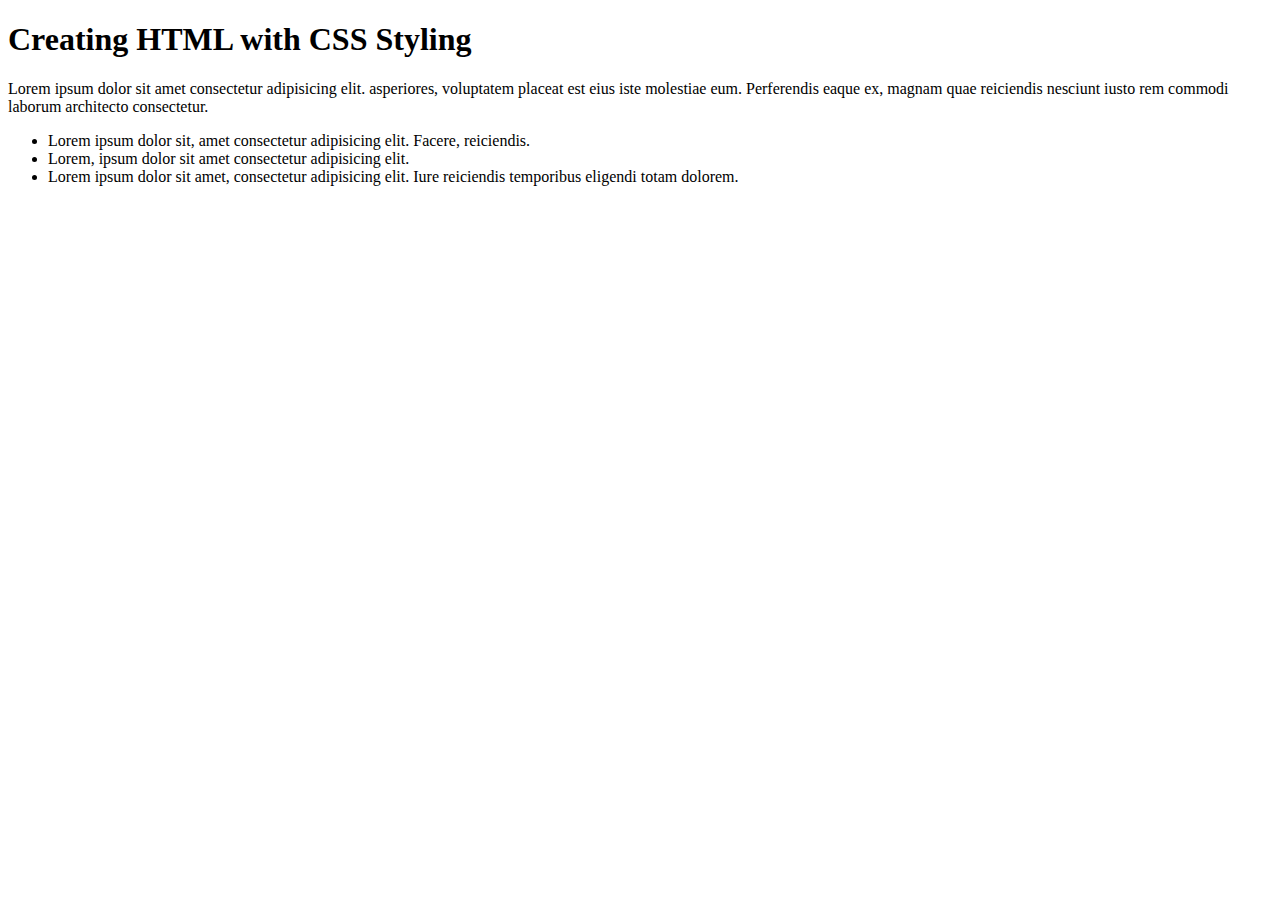
==== CSS_Basic/index.html @ 8dbf7632 "CSS_Exercise_Baisc" ====
<!DOCTYPE html>
<html lang="en">
<head>
    <meta charset="UTF-8">
    <meta http-equiv="X-UA-Compatible" content="IE=edge">
    <meta name="viewport" content="width=device-width, initial-scale=1.0">
    <title>Document</title>
</head>
<body>
    <h1>Creating HTML with CSS Styling</h1>
    <div class="container">
        <div class="left" id="first">
            <div class="left" id="third">
                <p>Lorem ipsum dolor sit amet consectetur adipisicing elit. <span> asperiores, voluptatem placeat</span> est eius iste molestiae eum. Perferendis eaque ex, magnam quae reiciendis nesciunt iusto rem commodi laborum architecto consectetur.</p>
            </div>
            <div class="left" id="fourth">
                <ul>
                    <li>Lorem ipsum dolor sit, <span>amet consectetur</span> adipisicing elit. Facere, reiciendis.</li>
                    <li>Lorem, ipsum dolor sit amet consectetur <span>adipisicing elit.</span></li>
                    <li>Lorem <span>ipsum dolor</span> sit amet, consectetur adipisicing elit. Iure reiciendis temporibus eligendi totam dolorem.
                    </li>
                </ul>
            </div>
        </div>
    </div>
</body>
</html>
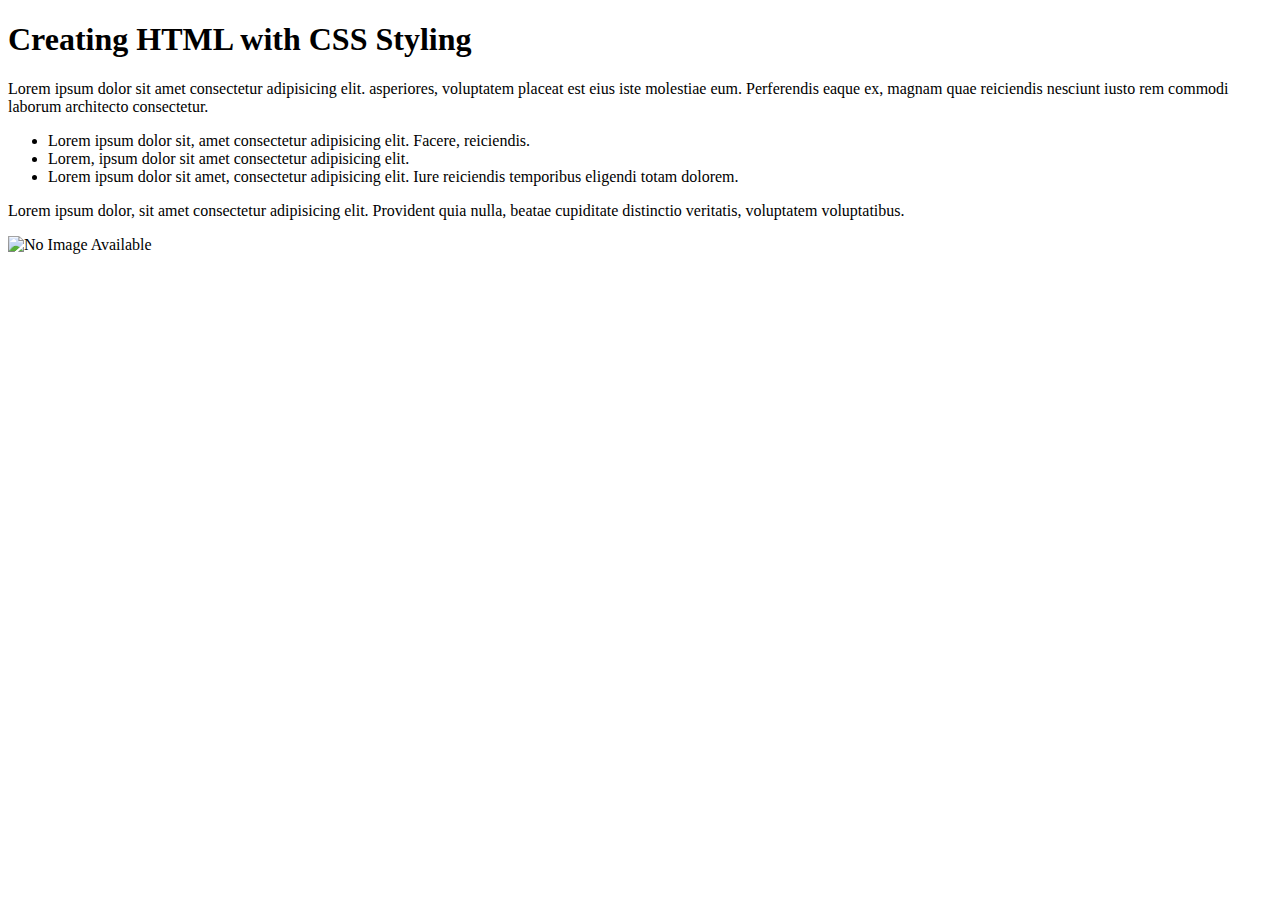
==== commit fe43218d: "Finishing HTML Code" ====
--- a/CSS_Basic/index.html
+++ b/CSS_Basic/index.html
@@ -4,11 +4,13 @@
     <meta charset="UTF-8">
     <meta http-equiv="X-UA-Compatible" content="IE=edge">
     <meta name="viewport" content="width=device-width, initial-scale=1.0">
-    <title>Document</title>
+    <link  rel='stylesheet' type='text/css'  href='styles.css'>
+    <title>CSS Styling with HTML</title>
 </head>
 <body>
     <h1>Creating HTML with CSS Styling</h1>
     <div class="container">
+        
         <div class="left" id="first">
             <div class="left" id="third">
                 <p>Lorem ipsum dolor sit amet consectetur adipisicing elit. <span> asperiores, voluptatem placeat</span> est eius iste molestiae eum. Perferendis eaque ex, magnam quae reiciendis nesciunt iusto rem commodi laborum architecto consectetur.</p>
@@ -21,7 +23,21 @@
                     </li>
                 </ul>
             </div>
+        
         </div>
+
+        <div class="right" id="second">
+            <div class="right" id="fifth">
+                <p>Lorem ipsum dolor, sit amet consectetur adipisicing elit. Provident quia nulla, beatae cupiditate distinctio veritatis, voluptatem voluptatibus.</p>
+            </div>
+
+            <div class="right" id="sixth">
+                <img src="https://i.imgur.com/vj76VCo.jpeg" alt="No Image Available" width="200" height="200">
+            </div>
+
+        </div>
+            
+
     </div>
 </body>
 </html>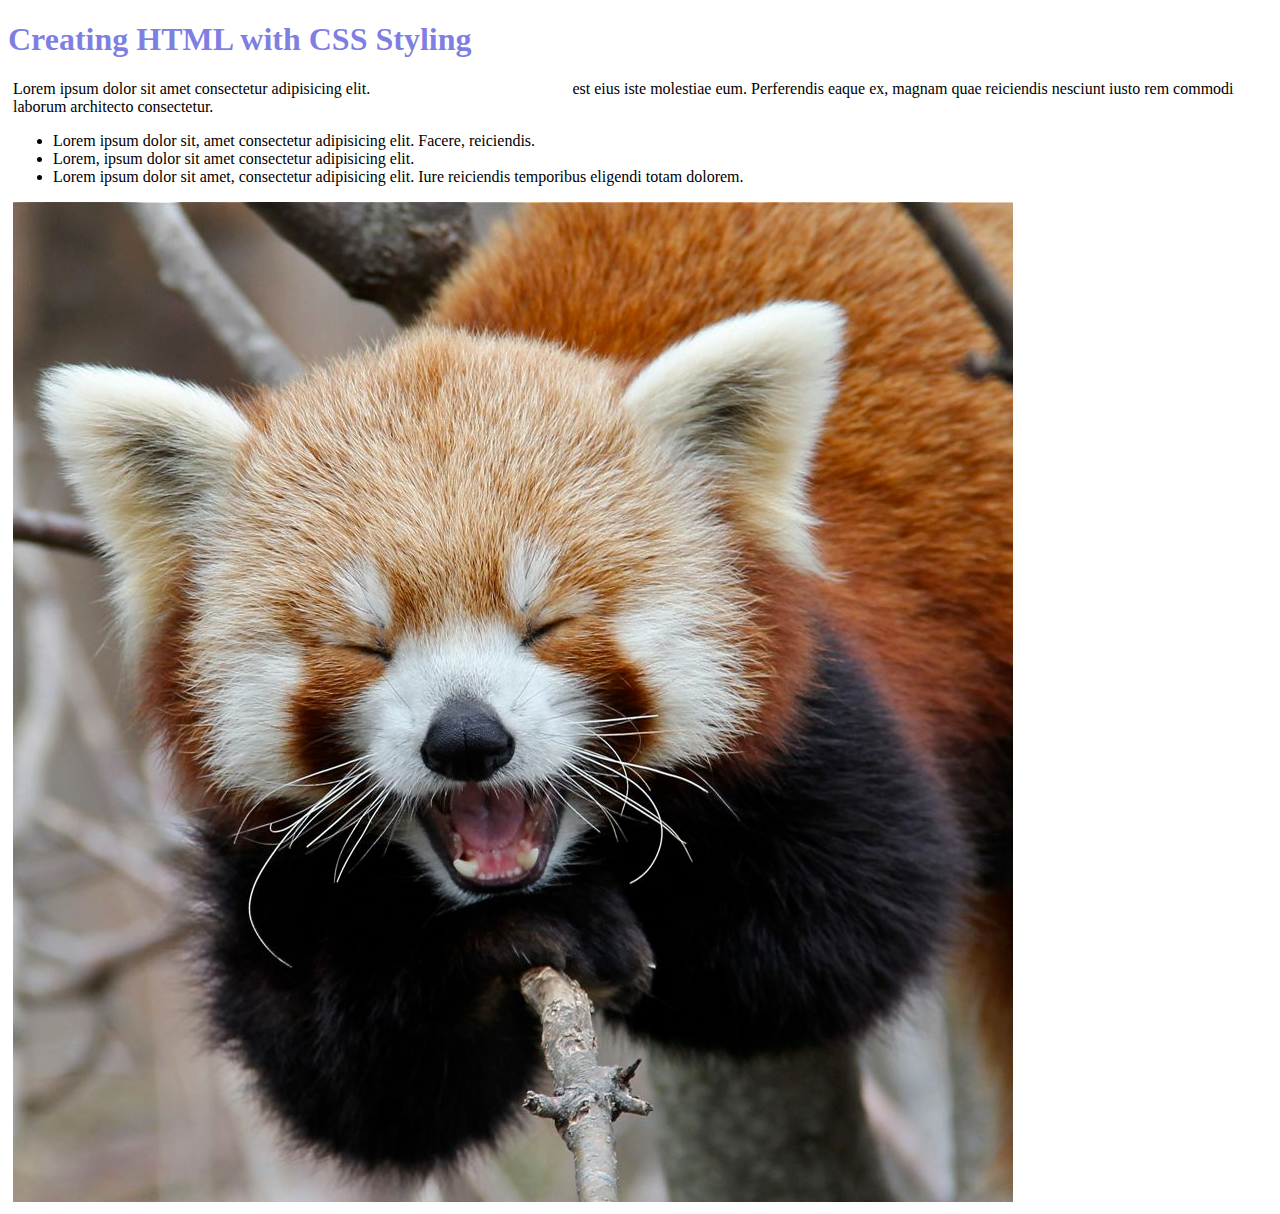
==== commit 8f635b27: "styles.css" ====
--- a/CSS_Basic/index.html
+++ b/CSS_Basic/index.html
@@ -32,7 +32,7 @@
             </div>
 
             <div class="right" id="sixth">
-                <img src="https://i.imgur.com/vj76VCo.jpeg" alt="No Image Available" width="200" height="200">
+                <img src="img123.jpeg" alt="No Image Available" >
             </div>
 
         </div>
--- a/CSS_Basic/styles.css
+++ b/CSS_Basic/styles.css
@@ -0,0 +1,25 @@
+.container {
+margin: 5px;
+}
+
+h1 {
+    color: rgba(78, 78, 216, 0.729);
+}
+
+#third span{
+visibility: hidden 
+
+}
+
+.right p {
+visibility: hidden;
+display: none;
+
+}
+
+img {
+    width:300;
+    height:300;
+
+
+}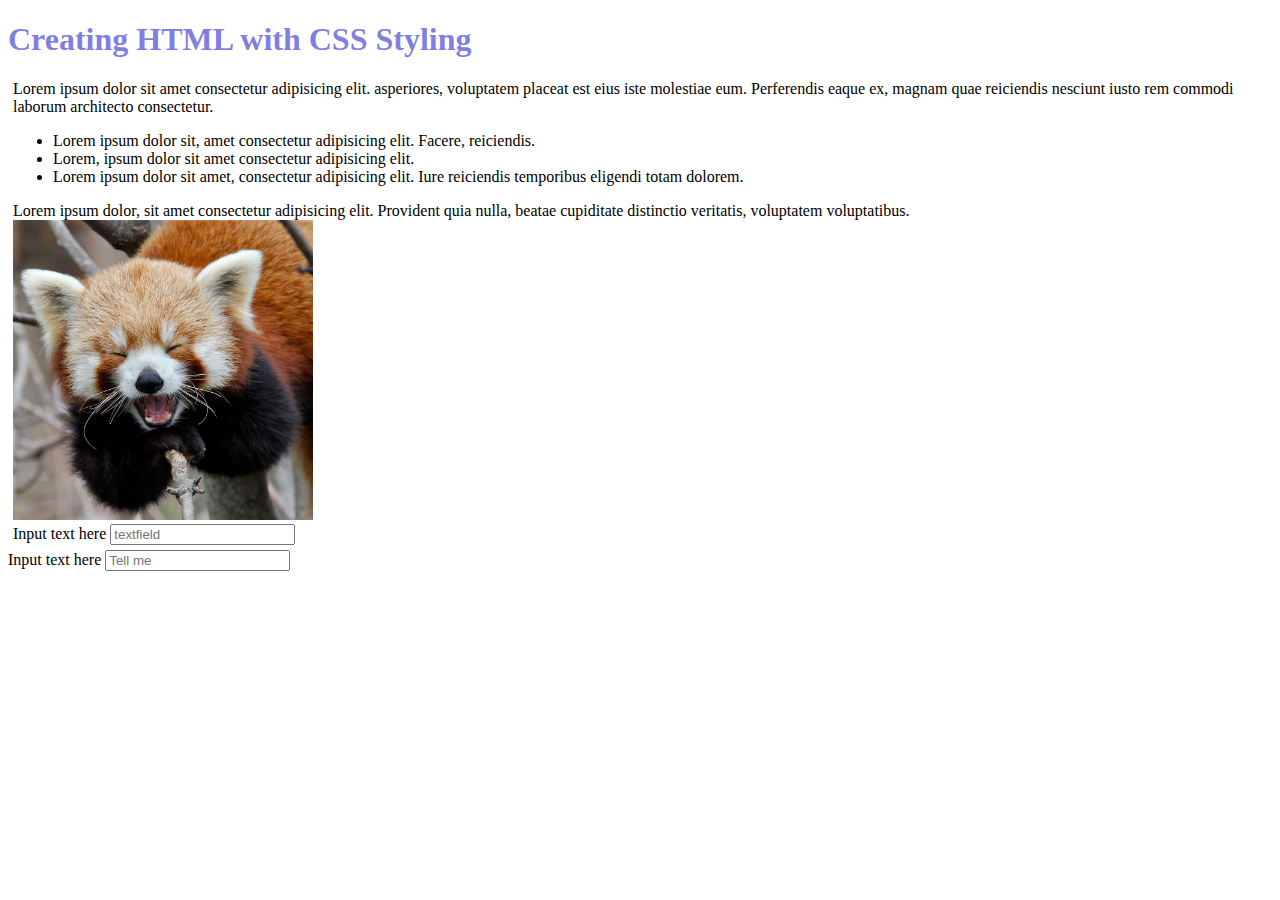
==== commit c2e7005a: "changes" ====
--- a/CSS_Basic/index.html
+++ b/CSS_Basic/index.html
@@ -36,8 +36,16 @@
             </div>
 
         </div>
+
+        <form>
+           <label for="textfield">Input text here</label>
+           <input type="text" placeholder="textfield">
+        </form>
             
-
     </div>
+    <form>
+        <label for="Tell me">Input text here</label>
+        <input type="text" placeholder="Tell me">
+     </form>
 </body>
 </html>--- a/CSS_Basic/styles.css
+++ b/CSS_Basic/styles.css
@@ -7,19 +7,19 @@
 }
 
 #third span{
-visibility: hidden 
+visibility: visible 
 
 }
 
 .right p {
-visibility: hidden;
-display: none;
+visibility: visible;
+display: inline;
 
 }
 
 img {
-    width:300;
-    height:300;
+    width:300px;
+    height:300px;
 
 
 }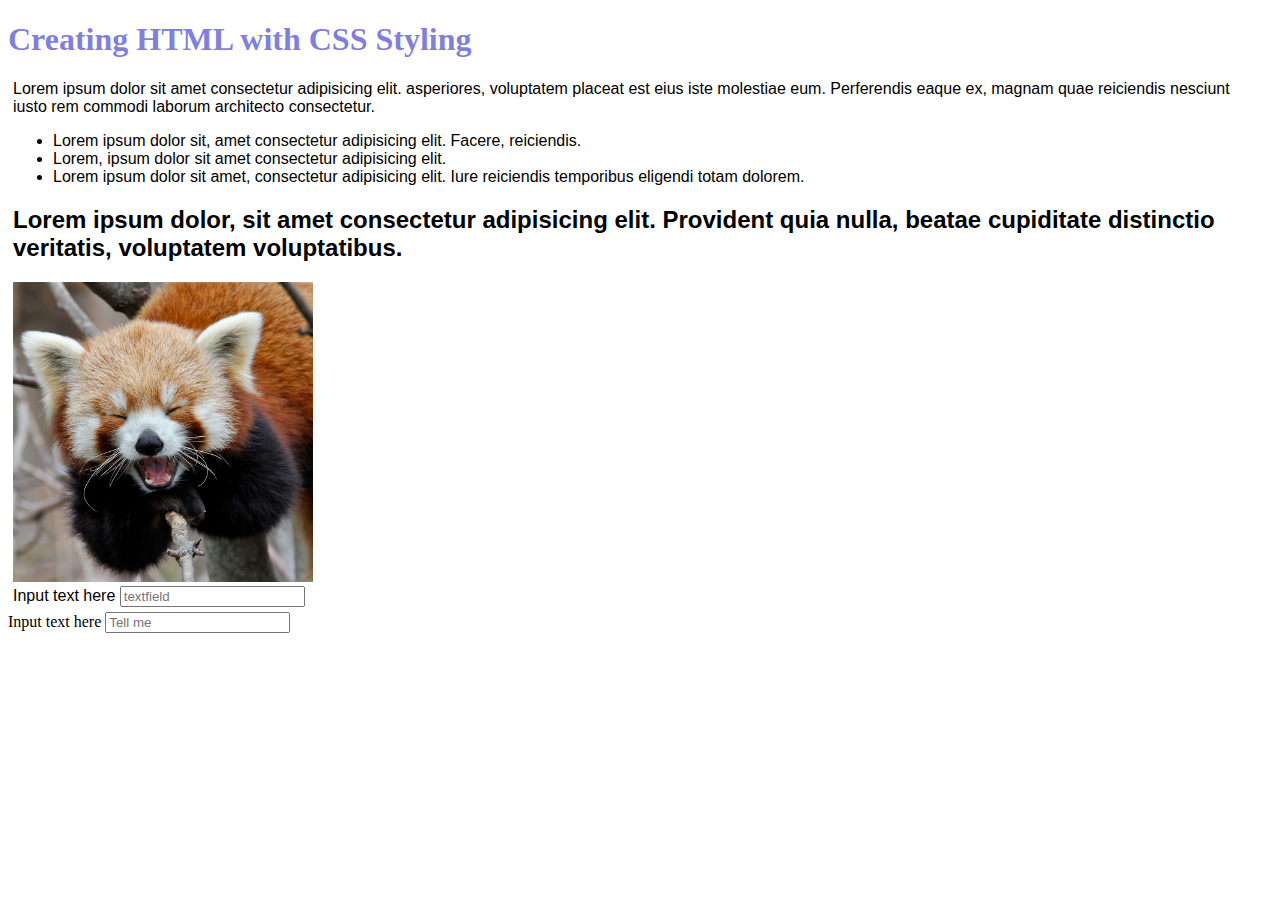
==== commit 9976f49c: "changes" ====
--- a/CSS_Basic/index.html
+++ b/CSS_Basic/index.html
@@ -28,7 +28,7 @@
 
         <div class="right" id="second">
             <div class="right" id="fifth">
-                <p>Lorem ipsum dolor, sit amet consectetur adipisicing elit. Provident quia nulla, beatae cupiditate distinctio veritatis, voluptatem voluptatibus.</p>
+                <h2>Lorem ipsum dolor, sit amet consectetur adipisicing elit. Provident quia nulla, beatae cupiditate distinctio veritatis, voluptatem voluptatibus.</h2>
             </div>
 
             <div class="right" id="sixth">
--- a/CSS_Basic/styles.css
+++ b/CSS_Basic/styles.css
@@ -1,5 +1,7 @@
 .container {
 margin: 5px;
+font-family: Arial, Helvetica, sans-serif;
+
 }
 
 h1 {
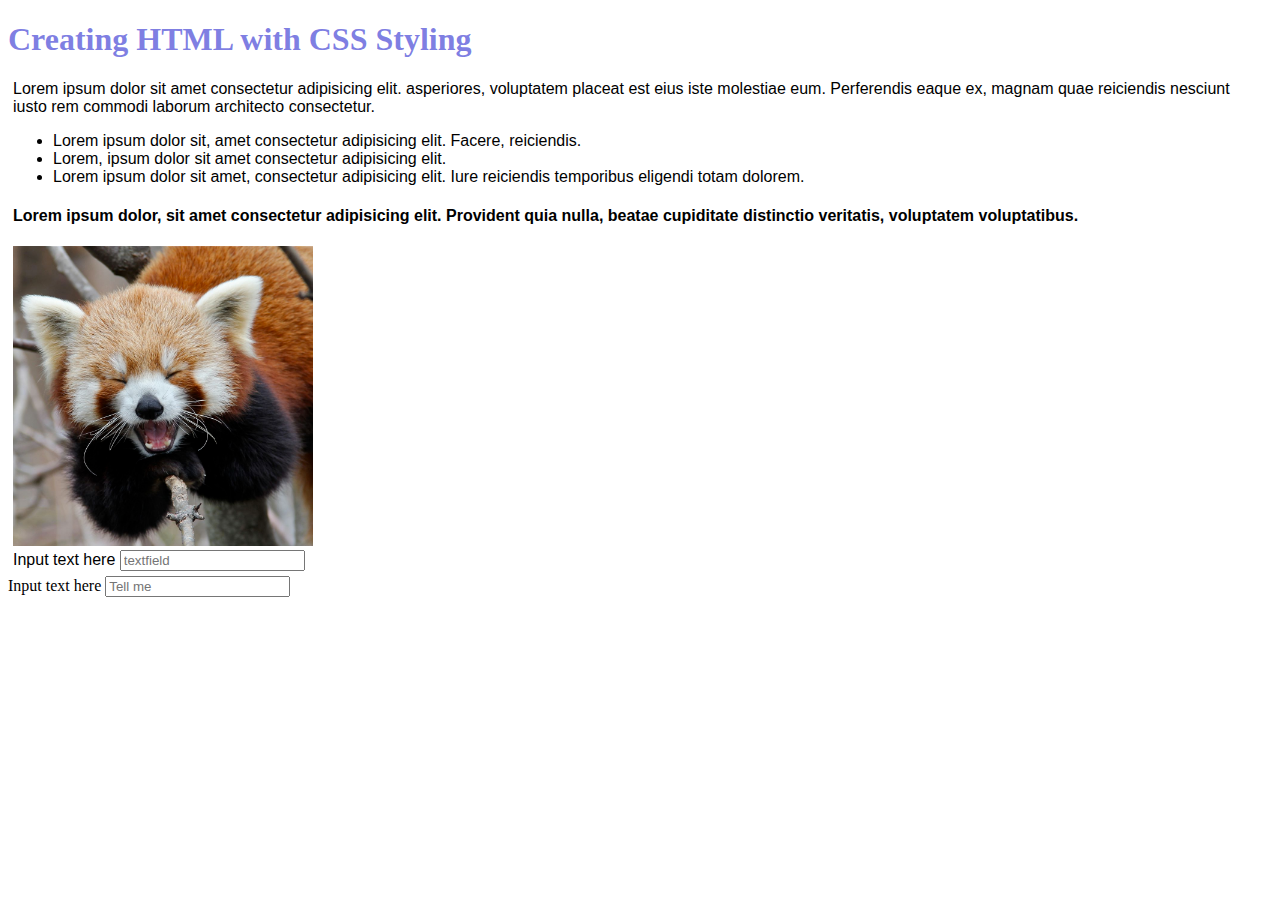
==== commit d162c082: "ch" ====
--- a/CSS_Basic/index.html
+++ b/CSS_Basic/index.html
@@ -28,7 +28,7 @@
 
         <div class="right" id="second">
             <div class="right" id="fifth">
-                <h2>Lorem ipsum dolor, sit amet consectetur adipisicing elit. Provident quia nulla, beatae cupiditate distinctio veritatis, voluptatem voluptatibus.</h2>
+                <h4>Lorem ipsum dolor, sit amet consectetur adipisicing elit. Provident quia nulla, beatae cupiditate distinctio veritatis, voluptatem voluptatibus.</h4>
             </div>
 
             <div class="right" id="sixth">
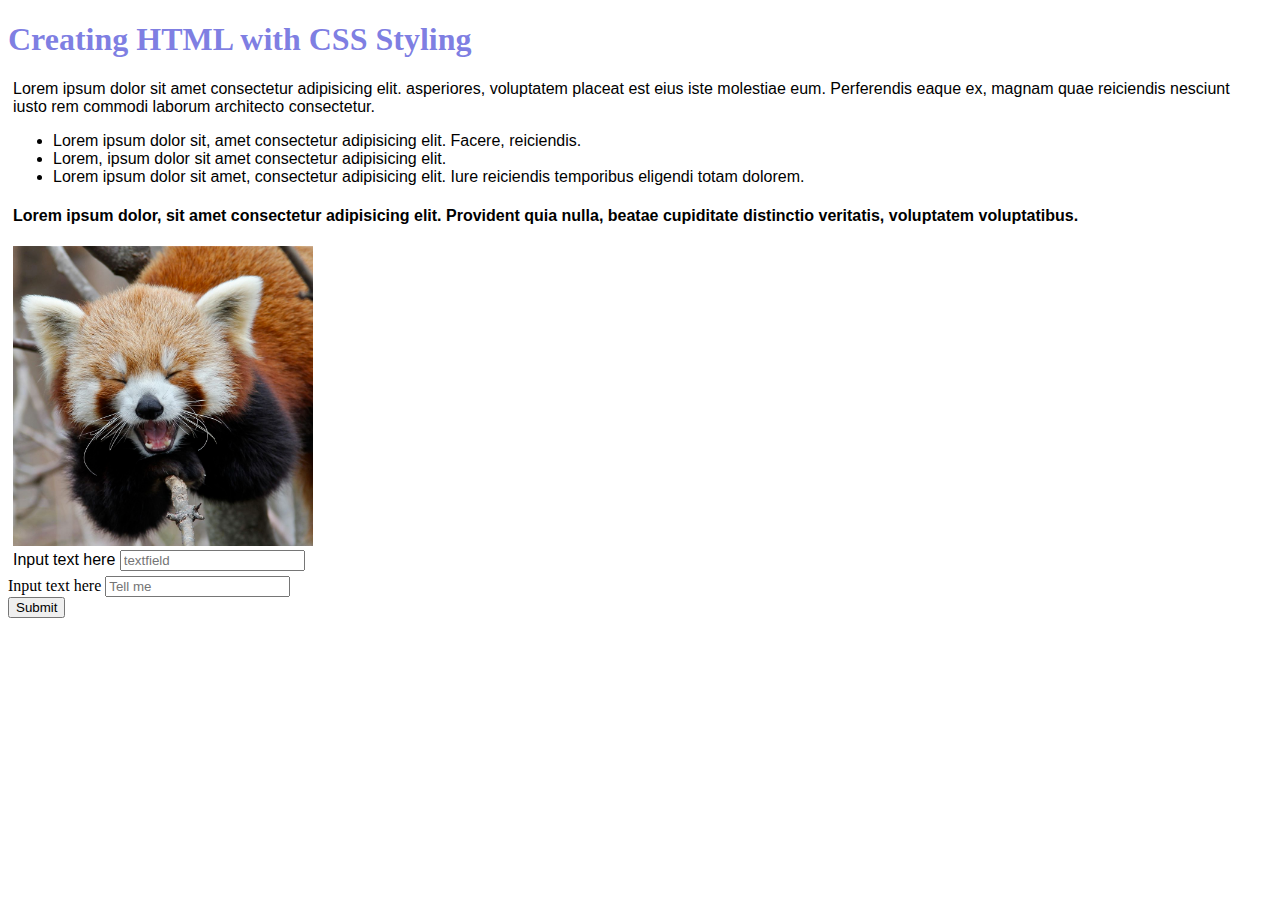
==== commit a1ef6dbb: "HTML_Intermediate_Day2" ====
--- a/CSS_Basic/index.html
+++ b/CSS_Basic/index.html
@@ -45,7 +45,8 @@
     </div>
     <form>
         <label for="Tell me">Input text here</label>
-        <input type="text" placeholder="Tell me">
+        <input type="text" placeholder="Tell me"><br>
+        <input type="submit" value="Submit">
      </form>
 </body>
 </html>--- a/CSS_Basic/styles.css
+++ b/CSS_Basic/styles.css
@@ -22,6 +22,4 @@
 img {
     width:300px;
     height:300px;
-
-
 }